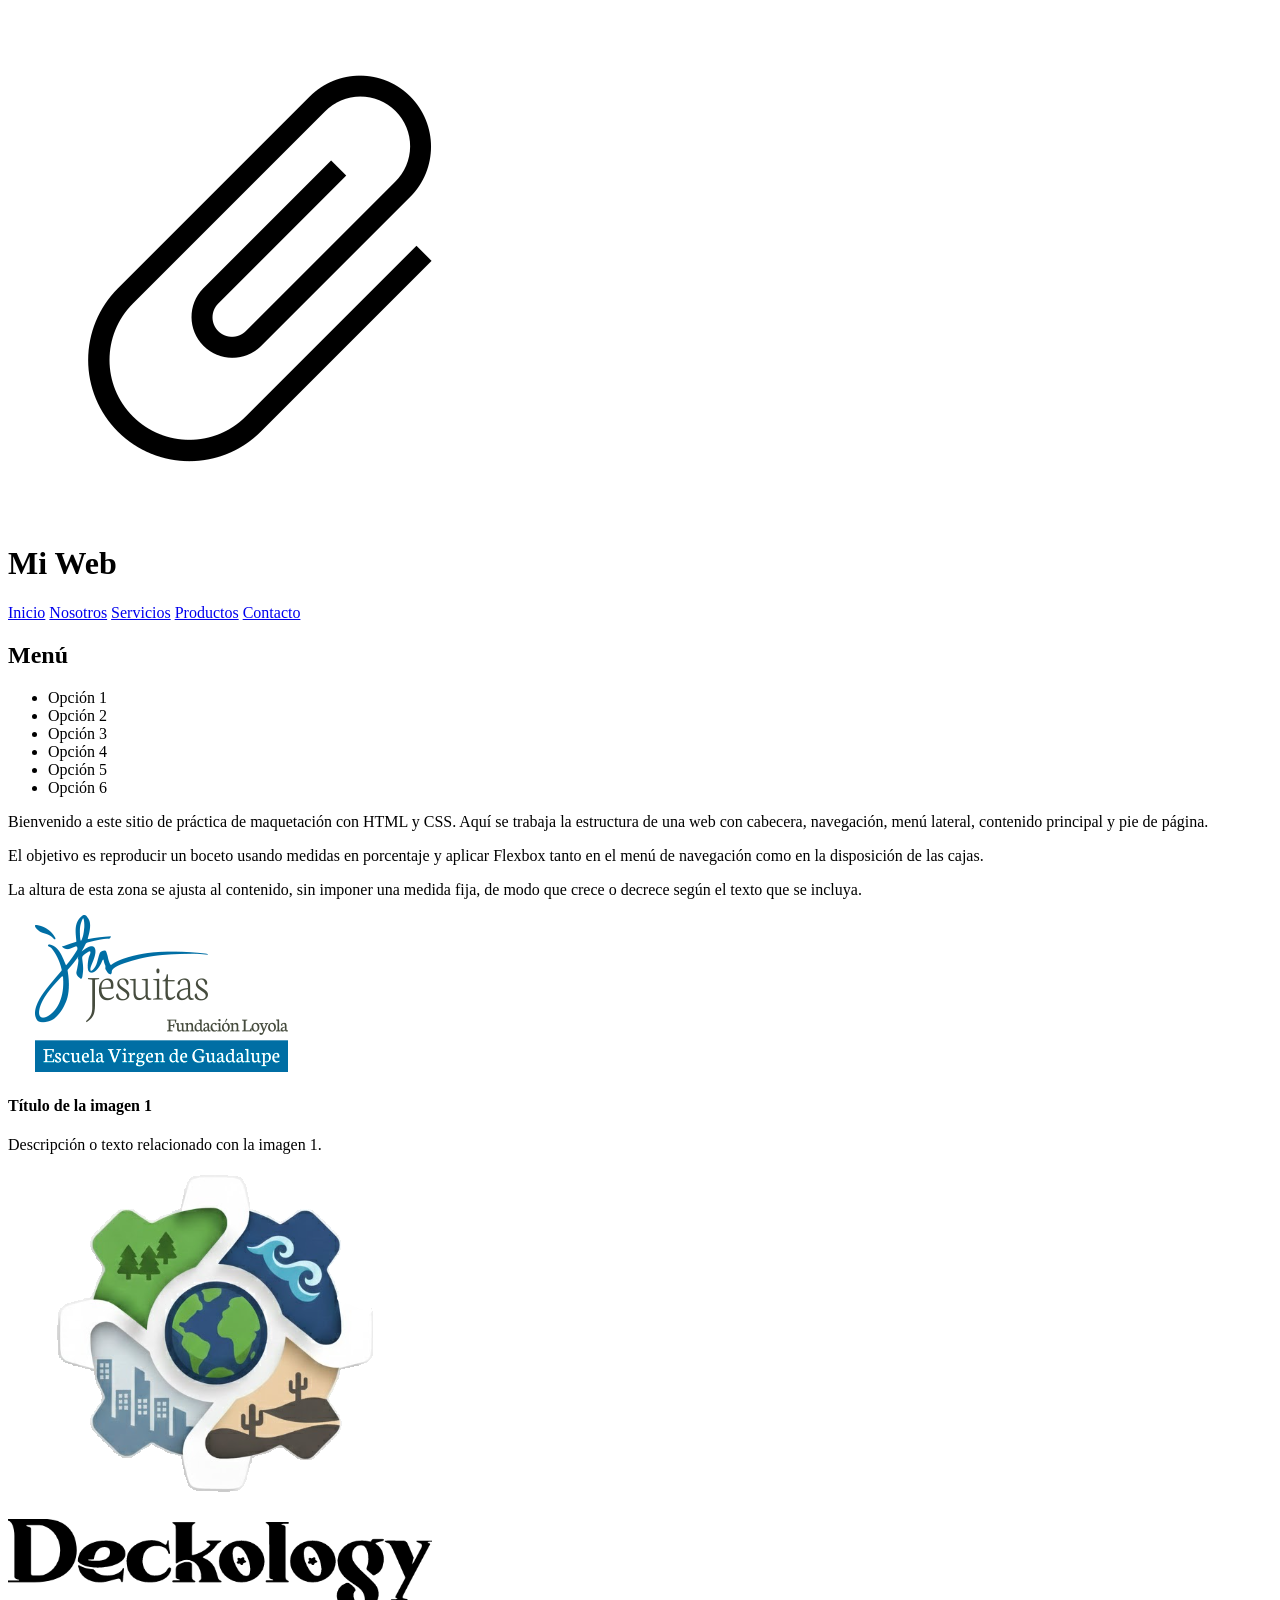
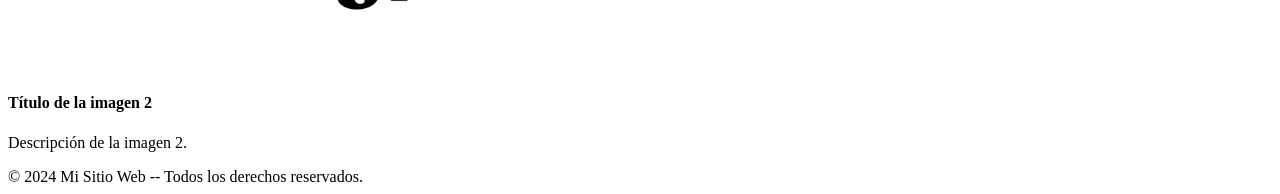
==== index2.html @ bdb04b80 "porcentaje listo" ====
<!DOCTYPE html>
<html lang="es">
<head>
    <meta charset="UTF-8">
    <meta name="viewport" content="width=device-width, initial-scale=1.0">
    <title>Mi Web en % - 5 botones</title>
    <link rel="stylesheet" href="estilos-por.css">
</head>
<body>
    <div class="contenedor">
        <header>
            <img class="logo" src="imagenes/material.png" alt="Logo">
            <h1>Mi Web</h1>
        </header>
        <!--
            EXPLICACIÓN FLEX — NAV con 5 botones (nav-5)
            Todos los botones parten del mismo flex-basis: 20.08% (241/1200×100).
            5 × 20.08% = 100.42% > 100%: se pasan un 0.42% del nav.

            flex-shrink: 1 en todos los botones → el déficit se reparte igual entre los 5:
              · Cada botón encoge 0.084% → ancho final: ≈ 19.996% por botón.
              · 5 × 19.996% ≈ 100%: encajan exactamente en el contenedor.

            Resultado: los 5 botones caben ajustados sin desbordar el nav.
            Al pulsar "Inicio" se vuelve a index-por.html (la versión con 4 botones).
        -->
        <nav class="nav-5">
            <a href="index-por.html" class="boton inicio">Inicio</a>
            <a href="#" class="boton">Nosotros</a>
            <a href="#" class="boton">Servicios</a>
            <a href="#" class="boton">Productos</a>
            <a href="#" class="boton">Contacto</a>
        </nav>
        <div class="cuerpo">
            <aside>
                <h2 class="titulo-menu">Menú</h2>
                <ul>
                    <li>Opción 1</li>
                    <li>Opción 2</li>
                    <li>Opción 3</li>
                    <li>Opción 4</li>
                    <li>Opción 5</li>
                    <li>Opción 6</li>
                </ul>
            </aside>
            <main>
                <div class="caja-texto">
                    <p>Bienvenido a este sitio de práctica de maquetación con HTML y CSS. Aquí se trabaja la estructura de una web con cabecera, navegación, menú lateral, contenido principal y pie de página.</p>
                    <p>El objetivo es reproducir un boceto usando medidas en porcentaje y aplicar Flexbox tanto en el menú de navegación como en la disposición de las cajas.</p>
                    <p>La altura de esta zona se ajusta al contenido, sin imponer una medida fija, de modo que crece o decrece según el texto que se incluya.</p>
                </div>
                <section class="caja-imagenes">
                    <article>
                        <img src="imagenes/logotipo.png" alt="Imagen 1">
                        <h4>Título de la imagen 1</h4>
                        <p>Descripción o texto relacionado con la imagen 1.</p>
                    </article>
                    <article>
                        <img src="imagenes/Logo.png" alt="Imagen 2">
                        <h4>Título de la imagen 2</h4>
                        <p>Descripción de la imagen 2.</p>
                    </article>
                </section>
            </main>
        </div>
        <footer>
            © 2024 Mi Sitio Web -- Todos los derechos reservados.
        </footer>
    </div>
</body>
</html>
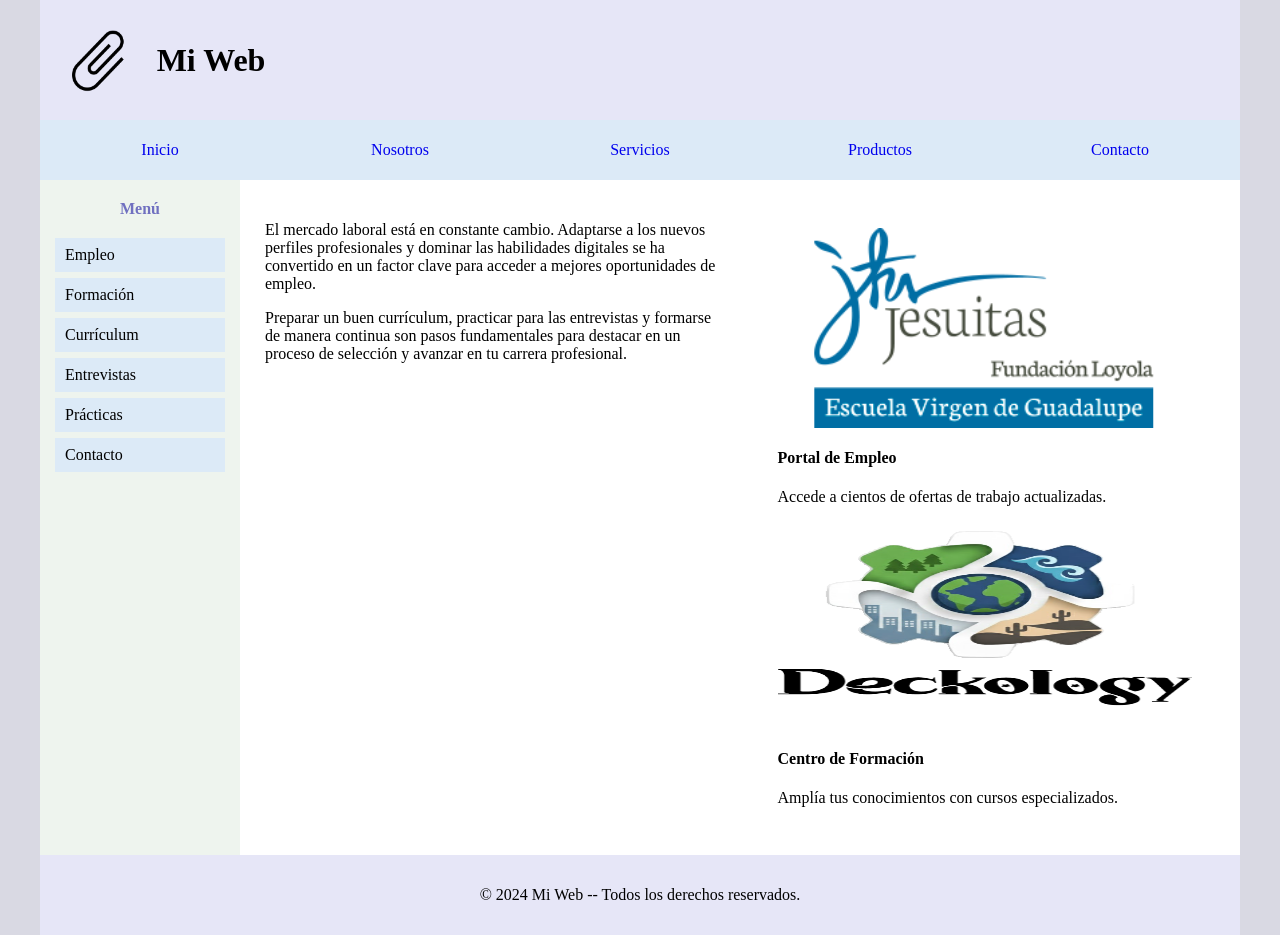
==== commit e0e28f83: "porcentaje listo" ====
--- a/index2.html
+++ b/index2.html
@@ -4,7 +4,7 @@
     <meta charset="UTF-8">
     <meta name="viewport" content="width=device-width, initial-scale=1.0">
     <title>Mi Web en % - 5 botones</title>
-    <link rel="stylesheet" href="estilos-por.css">
+    <link rel="stylesheet" href="estilos-porcentaje.css">
 </head>
 <body>
     <div class="contenedor">
@@ -22,10 +22,10 @@
               · 5 × 19.996% ≈ 100%: encajan exactamente en el contenedor.
 
             Resultado: los 5 botones caben ajustados sin desbordar el nav.
-            Al pulsar "Inicio" se vuelve a index-por.html (la versión con 4 botones).
+            Al pulsar "Inicio" se vuelve a index.html (la versión con 4 botones).
         -->
         <nav class="nav-5">
-            <a href="index-por.html" class="boton inicio">Inicio</a>
+            <a href="index.html" class="boton inicio">Inicio</a>
             <a href="#" class="boton">Nosotros</a>
             <a href="#" class="boton">Servicios</a>
             <a href="#" class="boton">Productos</a>
@@ -35,36 +35,35 @@
             <aside>
                 <h2 class="titulo-menu">Menú</h2>
                 <ul>
-                    <li>Opción 1</li>
-                    <li>Opción 2</li>
-                    <li>Opción 3</li>
-                    <li>Opción 4</li>
-                    <li>Opción 5</li>
-                    <li>Opción 6</li>
+                    <li>Empleo</li>
+                    <li>Formación</li>
+                    <li>Currículum</li>
+                    <li>Entrevistas</li>
+                    <li>Prácticas</li>
+                    <li>Contacto</li>
                 </ul>
             </aside>
             <main>
                 <div class="caja-texto">
-                    <p>Bienvenido a este sitio de práctica de maquetación con HTML y CSS. Aquí se trabaja la estructura de una web con cabecera, navegación, menú lateral, contenido principal y pie de página.</p>
-                    <p>El objetivo es reproducir un boceto usando medidas en porcentaje y aplicar Flexbox tanto en el menú de navegación como en la disposición de las cajas.</p>
-                    <p>La altura de esta zona se ajusta al contenido, sin imponer una medida fija, de modo que crece o decrece según el texto que se incluya.</p>
+                    <p>El mercado laboral está en constante cambio. Adaptarse a los nuevos perfiles profesionales y dominar las habilidades digitales se ha convertido en un factor clave para acceder a mejores oportunidades de empleo.</p>
+                    <p>Preparar un buen currículum, practicar para las entrevistas y formarse de manera continua son pasos fundamentales para destacar en un proceso de selección y avanzar en tu carrera profesional.</p>
                 </div>
                 <section class="caja-imagenes">
                     <article>
-                        <img src="imagenes/logotipo.png" alt="Imagen 1">
-                        <h4>Título de la imagen 1</h4>
-                        <p>Descripción o texto relacionado con la imagen 1.</p>
+                        <img src="imagenes/logotipo.png" alt="Portal de Empleo">
+                        <h4>Portal de Empleo</h4>
+                        <p>Accede a cientos de ofertas de trabajo actualizadas.</p>
                     </article>
                     <article>
-                        <img src="imagenes/Logo.png" alt="Imagen 2">
-                        <h4>Título de la imagen 2</h4>
-                        <p>Descripción de la imagen 2.</p>
+                        <img src="imagenes/Logo.png" alt="Centro de Formación">
+                        <h4>Centro de Formación</h4>
+                        <p>Amplía tus conocimientos con cursos especializados.</p>
                     </article>
                 </section>
             </main>
         </div>
         <footer>
-            © 2024 Mi Sitio Web -- Todos los derechos reservados.
+            © 2024 Mi Web -- Todos los derechos reservados.
         </footer>
     </div>
 </body>
--- a/estilos-porcentaje.css
+++ b/estilos-porcentaje.css
@@ -0,0 +1,146 @@
+html {
+    width: 1200px; /* Pixeles de referencia para los % de ancho */
+    height: 780px; /* Pixeles de referencia para los % de alto */
+    margin: 0 auto;
+}
+
+body {
+    height: 100%; /* Propaga la altura de html al body */
+    margin: 0;
+    background-color: #d9d9e3;
+}
+
+.contenedor {
+    width: 100%;
+    height: 100%; /* Propaga la altura al contenedor */
+    background-color: #ffffff;
+}
+
+header {
+    height: 15.385%; /* 120/780×100 = 15.385% */
+    display: flex;
+    align-items: center;
+    gap: 1.667%; /* 20/1200×100 = 1.667% */
+    padding: 0 1.667%; /* 20/1200×100 = 1.667% */
+    background-color: #e6e6f7;
+}
+
+.logo {
+    width: 6.667%; /* 80/1200×100 = 6.667% */
+    height: 66.667%; /* 80/120×100 = 66.667% relativo al header */
+    flex-shrink: 0;
+}
+
+nav {
+    height: 7.692%; /* 60/780×100 = 7.692% */
+    display: flex;
+    align-items: center;
+    background-color: #dceaf7;
+}
+
+nav .boton {
+    text-align: center;
+    text-decoration: none;
+}
+
+.nav-4 .boton {
+    flex-grow: 1;
+    flex-shrink: 0;
+    flex-basis: 20.083%; /* 4×20.083=80.333% caben / 5×20.083=100.417% no caben */
+}
+
+.nav-4 .boton.inicio {
+    flex-grow: 3;
+}
+
+.nav-5 .boton {
+    flex-shrink: 1;
+    flex-basis: 20.083%; /* Misma medida inicial que nav-4 */
+}
+
+.cuerpo {
+    min-height: 66.667%; /* 520/780×100 = 66.667% */
+    background-color: #eef4ee;
+    display: flex;
+}
+
+aside {
+    width: 14.167%; /* 14.167+1.25+1.25 = 16.667% total */
+    padding: 1.667% 1.25%; /* 20/1200×100 = 1.667% / 15/1200×100 = 1.25% */
+    flex-shrink: 0;
+}
+
+aside .titulo-menu {
+    text-align: center;
+    font-size: 100%; /* 16/16×100 = 100% del tamaño base del navegador */
+    margin: 0 0 7.059% 0; /* 12/170×100 = 7.059% */
+    padding-bottom: 4.706%; /* 8/170×100 = 4.706% */
+    color: #7070c0;
+}
+
+aside ul {
+    display: flex;
+    flex-direction: column;
+    list-style: none;
+    padding: 0;
+    margin: 0;
+    gap: 6px; /* Se mantiene en px, el % de gap se calcula sobre la altura y no hay altura definida */
+}
+
+aside ul li {
+    padding: 4.706% 5.882%; /* 8/170×100 = 4.706% / 10/170×100 = 5.882% */
+    background-color: #dceaf7;
+    cursor: pointer;
+}
+
+aside ul li:hover {
+    background-color: #7070c0;
+    color: #ffffff;
+}
+
+main {
+    width: 83.333%; /* 1000/1200×100 = 83.333% */
+    background-color: #ffffff;
+}
+
+main .caja-texto {
+    float: left;
+    width: 45.5%; /* 45.5+2.5+1 = 49% total */
+    padding: 2.5% 1% 2.5% 2.5%; /* 25/1000×100 = 2.5% / 10/1000×100 = 1% */
+}
+
+main .caja-imagenes {
+    margin-left: 49%; /* Ancho total de caja-texto */
+    width: 46%; /* 46+2.5+2.5 = 51% total */
+    padding: 2.5%; /* 25/1000×100 = 2.5% */
+}
+
+main .caja-imagenes article {
+    margin: 4.902%; /* 25/510×100 = 4.902% */
+}
+
+main .caja-imagenes img {
+    width: 100%; /* Ancho del contenido de caja-imagenes */
+    height: 200px; /* Sin padre con altura definida, se mantiene en px */
+    display: block;
+}
+
+footer {
+    height: 10.256%; /* 80/780×100 = 10.256% */
+    line-height: 80px; /* Se mantiene en px, el % de line-height se calcula sobre el font-size */
+    text-align: center;
+    background-color: #e6e6f7;
+}
+
+/* Pantallas menores de 768px: aside y main pasan a columna */
+@media (max-width: 768px) {
+    .cuerpo {
+        flex-direction: column;
+    }
+
+    aside {
+        width: 100%;
+        padding: 1.25%; /* 15/1200×100 = 1.25% */
+        box-sizing: border-box;
+    }
+}
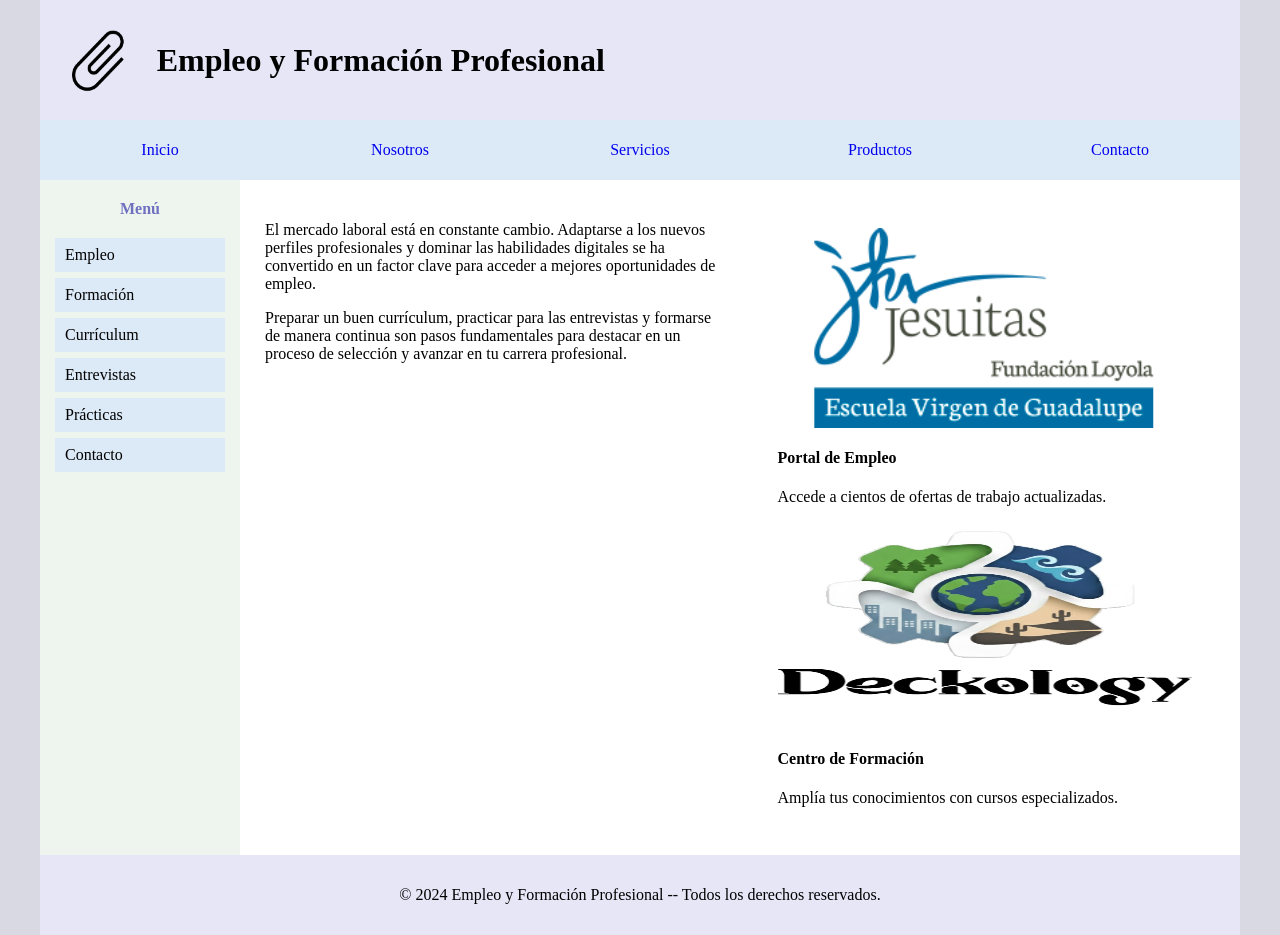
==== commit 7e19007c: "porcentaje listo" ====
--- a/index2.html
+++ b/index2.html
@@ -3,14 +3,14 @@
 <head>
     <meta charset="UTF-8">
     <meta name="viewport" content="width=device-width, initial-scale=1.0">
-    <title>Mi Web en % - 5 botones</title>
+    <title>Empleo y Formación Profesional</title>
     <link rel="stylesheet" href="estilos-porcentaje.css">
 </head>
 <body>
     <div class="contenedor">
         <header>
             <img class="logo" src="imagenes/material.png" alt="Logo">
-            <h1>Mi Web</h1>
+            <h1>Empleo y Formación Profesional</h1>
         </header>
         <!--
             EXPLICACIÓN FLEX — NAV con 5 botones (nav-5)
@@ -63,7 +63,7 @@
             </main>
         </div>
         <footer>
-            © 2024 Mi Web -- Todos los derechos reservados.
+            © 2024 Empleo y Formación Profesional -- Todos los derechos reservados.
         </footer>
     </div>
 </body>
--- a/estilos-porcentaje.css
+++ b/estilos-porcentaje.css
@@ -84,7 +84,7 @@
     list-style: none;
     padding: 0;
     margin: 0;
-    gap: 6px; /* Se mantiene en px, el % de gap se calcula sobre la altura y no hay altura definida */
+    gap: 6px; /* Se mantiene en px*/
 }
 
 aside ul li {
